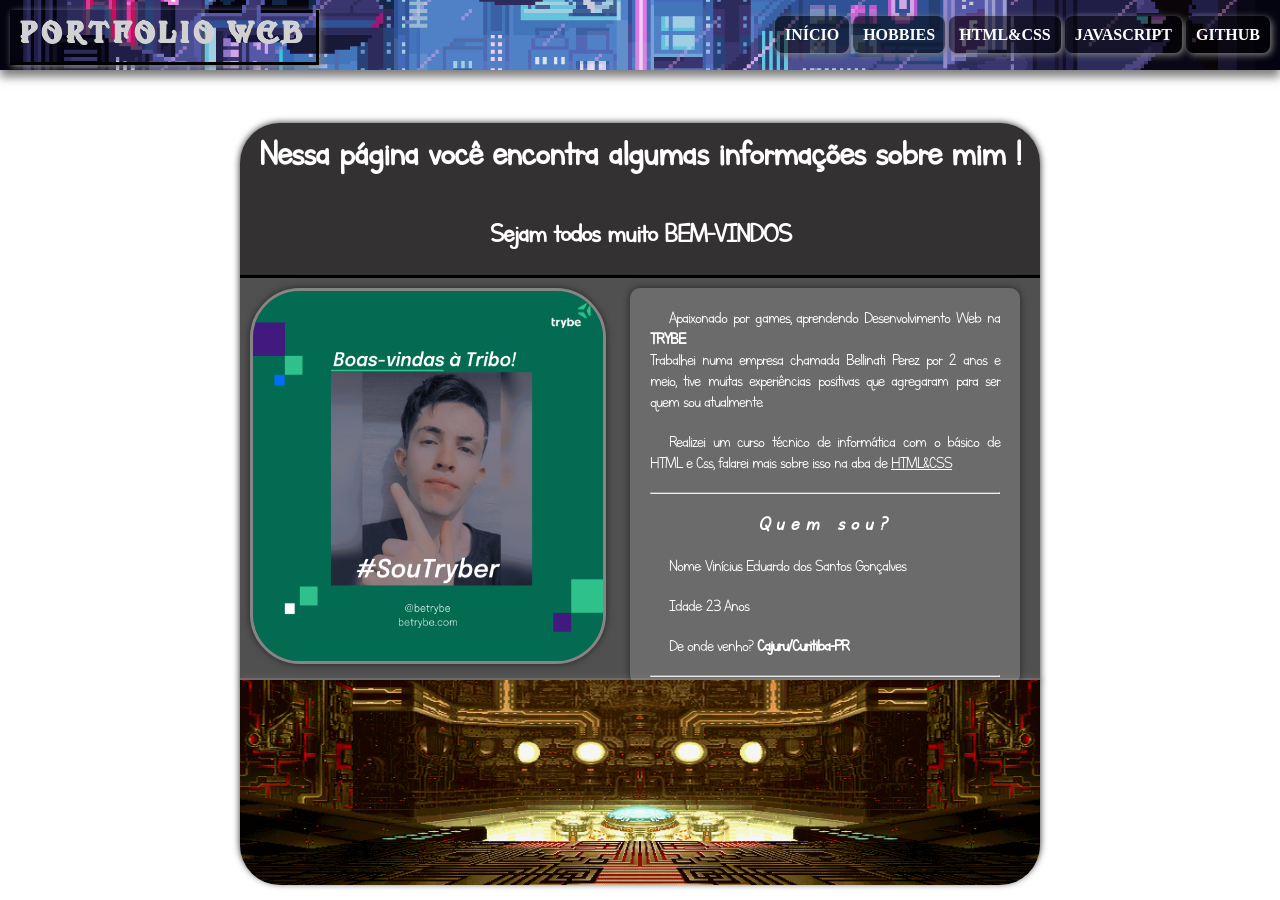
==== paginas/hobbies.html @ 36d0a273 "Enviando portfólio" ====
<!DOCTYPE html>
<html lang="pt-br">
<head>
    <meta charset="UTF-8">
    <meta http-equiv="X-UA-Compatible" content="IE=edge">
    <meta name="viewport" content="width=device-width, initial-scale=1.0">
    <title>Portfólio Web</title>
    <link rel="stylesheet" href="../index.css">
</head>
<body>
    <header>
    <nav class="nav-list">
        <h1>Portfolio Web</h1>
        <ul>
            
            <li><a href="../Index.html">INÍCIO</a></li>
            <li><a href="hobbies.html">HOBBIES</a></li>
            <li><a href="html.html">HTML&CSS</a></li>
            <li><a href="javascript.html">JAVASCRIPT</a></li>
            <li><a href="https://github.com/ViniEddu">GITHUB</a></li>
        </ul>
    </nav>
</header>

    <section id="container">
        <header id="topo">
            <h1>Nessa página você encontra algumas informações sobre mim ! </h1>
            <h2>Sejam todos muito <b> <b> BEM-VINDOS</b></b></h2>

        </header>
        <article id="conteudo">
            <p>Apaixonado por games, aprendendo Desenvolvimento Web na <b>TRYBE</b>. <br>Trabalhei numa empresa chamada Bellinati Perez por 2 anos e meio, tive muitas experiências positivas que agregaram para ser quem sou atualmente.<br></p>
            <p> Realizei um curso técnico de informática com o básico de HTML e Css, falarei mais sobre isso na aba de <u>HTML&CSS</u></p>
            <hr>
            <h2>Quem sou?</h2>
            <p>Nome: Vinícius Eduardo dos Santos Gonçalves</p>
            <p>Idade: 23 Anos</p>
            <p>De onde venho? <b>Cajuru/Curitiba-PR</b></p>
            <hr>
        </article>
        <picture class="minhafoto">
            <img src="../imagens/minhafoto.png" alt="Minha foto Trybe" width="350px" height="370px">
        </picture>
        
        <div id="border"></div>
        <picture class="gif">
        <img src="../imagens/gifundo.gif" alt="gif">
        </picture>


    </section>


    
</body>
</html>
---- index.css ----
@font-face {
    font-family: "FONTELOGO";
    src: url("fontes/Please\ write\ me\ a\ song.ttf");
}

@font-face {
    font-family: "logo";
    src: url("fontes/RoyaltyCriminals.ttf");
}

@font-face {
    font-family: "texto";
    src: url("fontes/Letters\ for\ Learners.ttf");
}

body {
    margin: 0px;
    padding: 0px;
    background: url(imagens/gifundo4.gif) center no-repeat;
    background-size: 300vh;
    background-attachment: fixed;
}



header {
    min-height: 90px;
    text-align: right;
}


nav {
    background-image: url("imagens/gifundo5.gif");
    background-repeat: repeat;
    background-position: 20px;
    background-size: cover;
    padding: 10px;
    box-shadow: 0px 7px 9px rgba(0, 0, 0, 0.5);
}

.nav-list  a {
    color: rgb(255, 255, 255);
    background: #00000086;
    padding: 10px;
    text-decoration: none;
    font-weight: bolder;
    border-radius: 8px;
    transition-duration: .5s;
    box-shadow: 2px 2px 7px #808080;
 
}

.nav-list a:hover {
    background-color: #4747478f;
    color: rgb(186, 90, 241);
    box-shadow: 0px 0px 7px #292528;
}

.nav-list li {
    display: inline-block;
}

#container {
    position: relative;
    max-width: 800px;
    min-width: 320px;
    height: 760px;
    margin: auto;
    background-color:rgba(61, 61, 61, 0.9);
    box-shadow: 0px 0px 7px #292528;
    border-radius: 40px;
}

#conteudo {
    background-color: rgba(151, 151, 151, 0.377);
    color: #ffff;
    text-align: justify;
    padding-left: 20px;
    padding-right:20px ;
    position: absolute;
    box-shadow: 0px 0px 7px #292528;
    margin-inline: 390px;
    margin-block: 10px;    
    border-radius: 10px;
    max-width: 900px;
    min-width: 350px;
    
    

}

.minhafoto img {
    border: rgb(133, 133, 133) solid ;
    border-radius: 50px;
    margin-block: 10px;
    margin-inline: 10px; 
    box-shadow: 0px 0px 7px #292528;
}

#conteudo h2 {
    text-align: center;
    font-family: texto;
    letter-spacing: 6px;
    font-style:oblique;
    font-size: 22px;
}

#conteudo p {
    text-align: justify;
    font-size: 18.9px;  
    text-indent: 1em;
    font-family: texto;
    letter-spacing: -1px;
}

header#topo {
    background-color: #292528b6;
    border-top-left-radius: 40px;
    border-top-right-radius: 40px;
    border-bottom: solid black;
}

header#topo h1 {
    text-align: center;
    color: rgb(255, 255, 255);
    padding: 10px;
    font-size: 40px;
    font-family: texto;
    letter-spacing: -1px;
}

header#topo h2 {
    text-align: center;
    color: rgb(255, 255, 255);
    font-size: 30px;
    font-family: texto;
    letter-spacing: -1px;
}

div#border {
    border: rgb(133, 133, 133, 0.500) solid 0.001px;
    box-shadow: 2px 2px 7px #808080;
}

.nav-list h1 {
    display: flex;
    position: absolute;
    color: rgb(209, 209, 209);
    margin: auto;
    padding: 10px;
    font-size: 30px;
    letter-spacing: 5px;
    font-family: logo;
    border-bottom: solid black;
    border-right: solid black;
    box-shadow: 2px 2px 7px #808080;
}

.gif img {
    position: absolute;
    border-bottom-left-radius: 40px;
    border-bottom-right-radius: 40px;
    width: 800px;
    height: 205px;
}
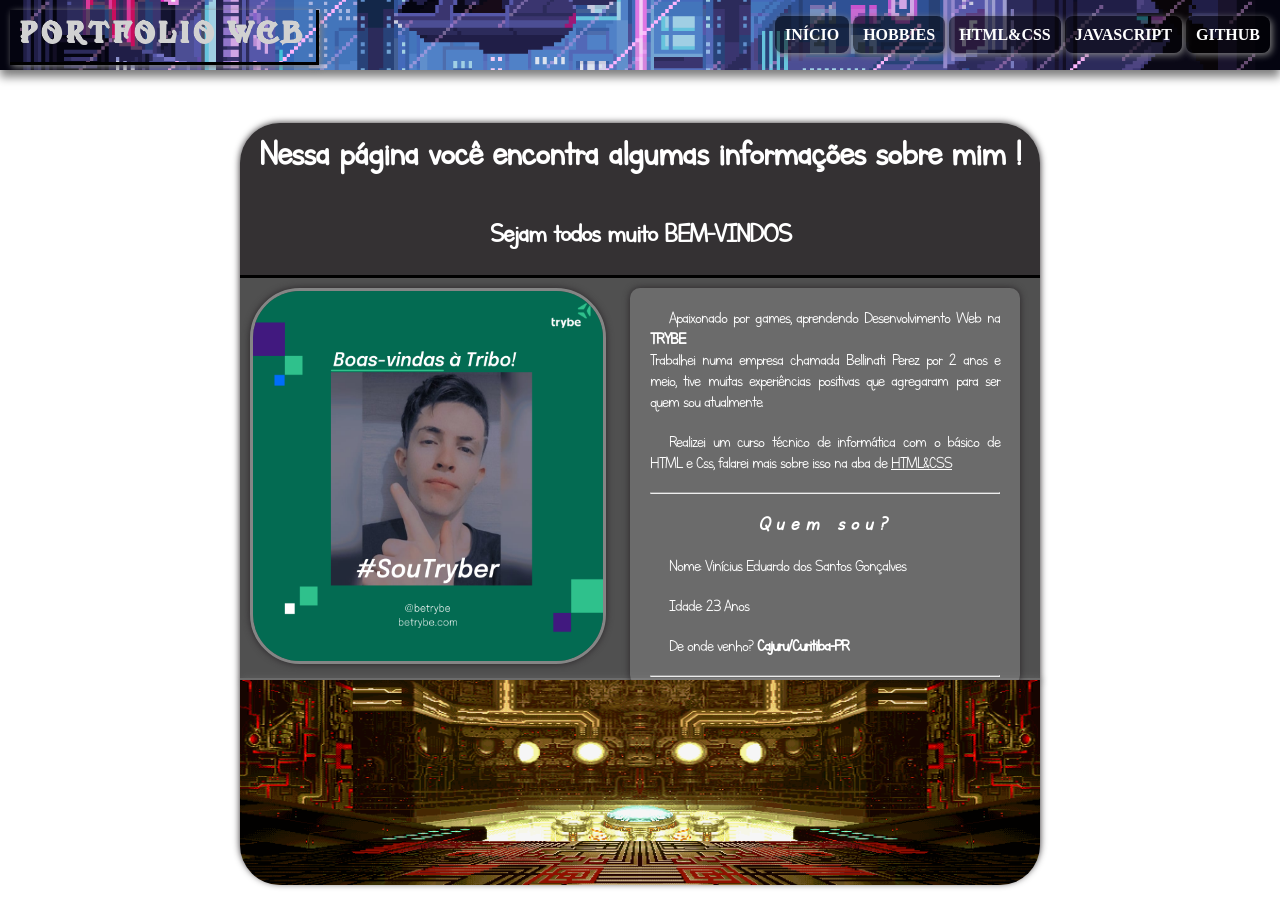
==== commit 358419d5: "Atualização portfolio" ====
--- a/paginas/hobbies.html
+++ b/paginas/hobbies.html
@@ -5,7 +5,7 @@
     <meta http-equiv="X-UA-Compatible" content="IE=edge">
     <meta name="viewport" content="width=device-width, initial-scale=1.0">
     <title>Portfólio Web</title>
-    <link rel="stylesheet" href="../index.css">
+    <link rel="stylesheet" href="../style.css">
 </head>
 <body>
     <header>
@@ -13,7 +13,7 @@
         <h1>Portfolio Web</h1>
         <ul>
             
-            <li><a href="../Index.html">INÍCIO</a></li>
+            <li><a href="../index.html">INÍCIO</a></li>
             <li><a href="hobbies.html">HOBBIES</a></li>
             <li><a href="html.html">HTML&CSS</a></li>
             <li><a href="javascript.html">JAVASCRIPT</a></li>
--- a/style.css
+++ b/style.css
@@ -0,0 +1,171 @@
+@font-face {
+    font-family: "FONTELOGO";
+    src: url("fontes/Please\ write\ me\ a\ song.ttf");
+}
+
+@font-face {
+    font-family: "logo";
+    src: url("fontes/RoyaltyCriminals.ttf");
+}
+
+@font-face {
+    font-family: "texto";
+    src: url("fontes/Letters\ for\ Learners.ttf");
+}
+
+body {
+    margin: 0px;
+    padding: 0px;
+    background: url(imagens/gifundo4.gif) center no-repeat;
+    background-size: 300vh;
+    background-attachment: fixed;
+}
+
+
+
+header {
+    min-height: 90px;
+    text-align: right;
+}
+
+
+nav {
+    background-image: url("imagens/gifundo5.gif");
+    background-repeat: repeat;
+    background-position: 20px;
+    background-size: cover;
+    padding: 10px;
+    box-shadow: 0px 7px 9px rgba(0, 0, 0, 0.5);
+}
+
+.nav-list  a {
+    color: rgb(255, 255, 255);
+    background: #00000086;
+    padding: 10px;
+    text-decoration: none;
+    font-weight: bolder;
+    border-radius: 8px;
+    transition-duration: .5s;
+    box-shadow: 2px 2px 7px #808080;
+ 
+}
+
+.nav-list a:hover {
+    background-color: #4747478f;
+    color: rgb(186, 90, 241);
+    box-shadow: 0px 0px 7px #292528;
+}
+
+.nav-list li {
+    display: inline-block;
+}
+
+#container {
+    position: relative;
+    max-width: 800px;
+    min-width: 320px;
+    height: 760px;
+    margin: auto;
+    background-color:rgba(61, 61, 61, 0.9);
+    box-shadow: 0px 0px 7px #292528;
+    border-radius: 40px;
+}
+
+#conteudo {
+    background-color: rgba(151, 151, 151, 0.377);
+    color: #ffff;
+    text-align: justify;
+    padding-left: 20px;
+    padding-right:20px ;
+    position: absolute;
+    box-shadow: 0px 0px 7px #292528;
+    margin-inline: 390px;
+    margin-block: 10px;    
+    border-radius: 10px;
+    max-width: 900px;
+    min-width: 350px;
+    
+    
+
+}
+
+.minhafoto img {
+    border: rgb(133, 133, 133) solid ;
+    border-radius: 50px;
+    margin-block: 10px;
+    margin-inline: 10px; 
+    box-shadow: 0px 0px 7px #292528;
+}
+
+#conteudo h2 {
+    text-align: center;
+    font-family: texto;
+    letter-spacing: 6px;
+    font-style:oblique;
+    font-size: 22px;
+}
+
+#conteudo p {
+    text-align: justify;
+    font-size: 18.9px;  
+    text-indent: 1em;
+    font-family: texto;
+    letter-spacing: -1px;
+}
+
+header#topo {
+    background-color: #292528b6;
+    border-top-left-radius: 40px;
+    border-top-right-radius: 40px;
+    border-bottom: solid black;
+}
+
+header#topo h1 {
+    text-align: center;
+    color: rgb(255, 255, 255);
+    padding: 10px;
+    font-size: 40px;
+    font-family: texto;
+    letter-spacing: -1px;
+}
+
+header#topo h2 {
+    text-align: center;
+    color: rgb(255, 255, 255);
+    font-size: 30px;
+    font-family: texto;
+    letter-spacing: -1px;
+}
+
+div#border {
+    border: rgb(133, 133, 133, 0.500) solid 0.001px;
+    box-shadow: 2px 2px 7px #808080;
+}
+
+.nav-list h1 {
+    display: flex;
+    position: absolute;
+    color: rgb(209, 209, 209);
+    margin: auto;
+    padding: 10px;
+    font-size: 30px;
+    letter-spacing: 5px;
+    font-family: logo;
+    border-bottom: solid black;
+    border-right: solid black;
+    box-shadow: 2px 2px 7px #808080;
+}
+
+.gif img {
+    position: absolute;
+    border-bottom-left-radius: 40px;
+    border-bottom-right-radius: 40px;
+    width: 800px;
+    height: 205px;
+}
+
+
+
+
+
+
